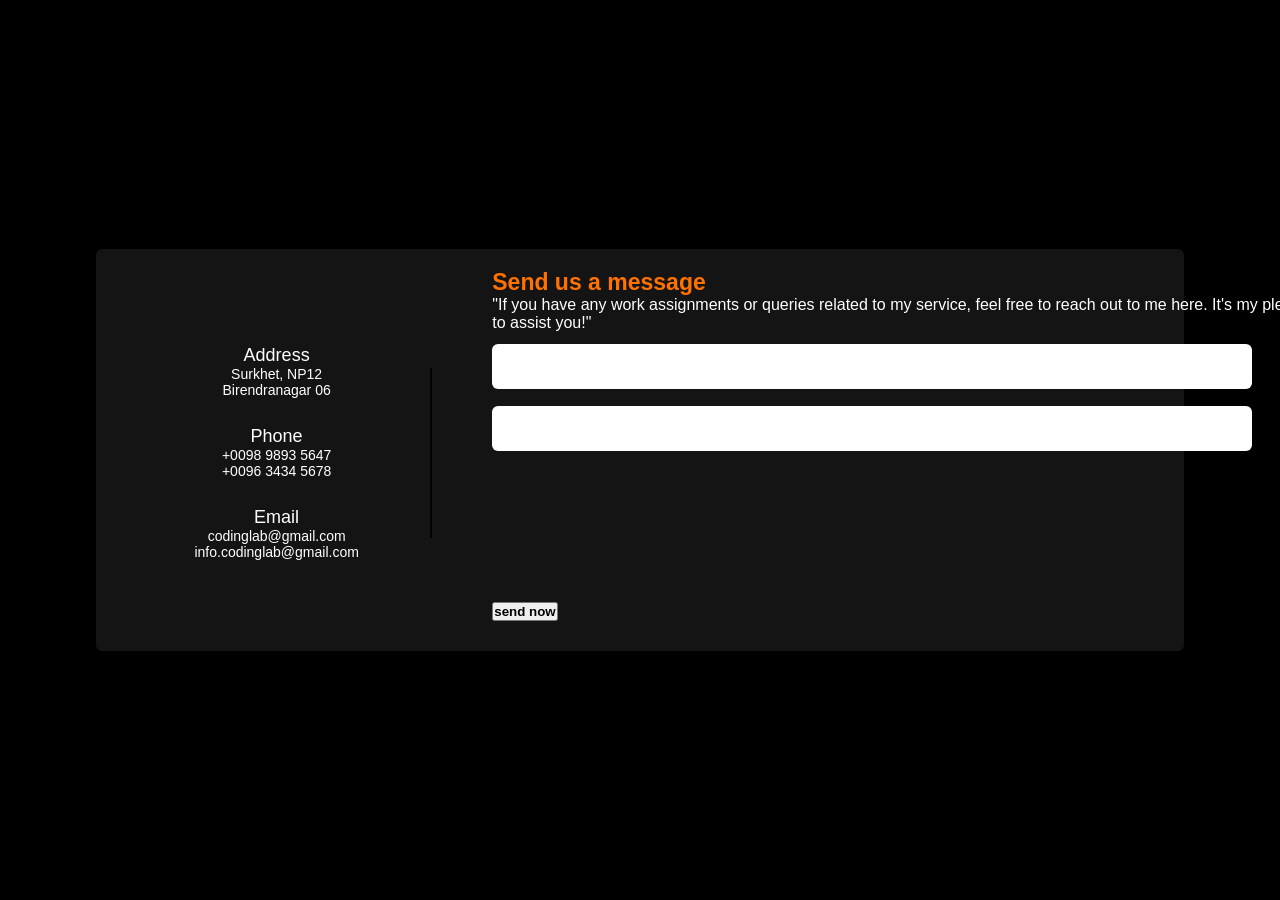
==== contactus.html @ 9797eff3 "initial commit" ====
<!DOCTYPE html>
<!-- Created By CodingLab - www.codinglabweb.com -->
<html lang="en" dir="ltr">
  <head>
    <meta charset="UTF-8">
    <title> Responsive Contact Us Form  | CodingLab </title>
    <link rel="stylesheet" href="style.css">
    <!-- Fontawesome CDN Link -->
    <link rel="stylesheet" href="contactus.css"/>
     <meta name="viewport" content="width=device-width, initial-scale=1.0">
   </head>
<body>
  <div class="container">
    <div class="content">
      <div class="left-side">
        <div class="address details">
          <i class="fas fa-map-marker-alt"></i>
          <div class="topic">Address</div>
          <div class="text-one">Surkhet, NP12</div>
          <div class="text-two">Birendranagar 06</div>
        </div>
        <div class="phone details">
          <i class="fas fa-phone-alt"></i>
          <div class="topic">Phone</div>
          <div class="text-one">+0098 9893 5647</div>
          <div class="text-two">+0096 3434 5678</div>
        </div>
        <div class="email details">
          <i class="fas fa-envelope"></i>
          <div class="topic">Email</div>
          <div class="text-one">codinglab@gmail.com</div>
          <div class="text-two">info.codinglab@gmail.com</div>
        </div>
      </div>
      <div class="right-side">
        <div class="topic-text">Send us a message</div>
        <p>"If you have any work assignments or queries related to my service, feel free to reach out to me here. It's my pleasure to assist you!"</p>
      <form action="contactus.php" methode="post" >
        <div class="input-box">
          <input  type="text" placeholder="Enter your name" name="anyquestion">
        </div>
        <div class="input-box">
          <input  type="text" placeholder=" Enter your email" name="anyquestion1" >
        </div>
        <div class="input-box message-box">
          
        </div>
        <div class="button">
        <button type="submit" class="registerbtn"><strong>send now</strong></button>
        </div>
      </form>
    </div>
    </div>
  </div>
</body>
</html>
---- style.css ----
*{
    margin: 0;
    padding: 0;
}


.main{
width: 100;
background: linear-gradient(to  top, rgb(0,0,0,0.5)50%,rgb(0,0,0,0.5)50%),url(baground1.jpg);
background-position : center;
background-size: cover;
height: 109vh;
}

.navbar{
    width: 1200px;
    height: 75px;
    margin: auto;
}

.icon{
    width: 200px;
    float: left;
    height: 70px;
}

.logo{
    color: #ff7200;
    font-size: 35px;
    font-family: Arial, Helvetica, sans-serif;
    padding-left: 20px;
    float: left;
    padding-top: 10px;

}

/* menue css  */
.menu{
    width: 400px;
    float: left;
    height: 70px;
}

ul{
    float: left;
    display: flex;
    justify-content: center;
    align-items: center;
}
ul li{
 list-style: none;
 margin-left: 62px;
 margin-top: 27px;
 font-size: 14px;
}

ul li a{
 text-decoration: none;
 color: #fff;
 font-family: Arial;
 font-weight: bold;
 transition: 0.4s ease-in-out;
}
ul li a:hover{
    color: #ff7200;
}

/* search bar css */

.search{
    width: 330px;
    float: left;
    margin-left: 270px;

}

.srch{
    font-family: 'Times New Roman';
    width: 200;
    height: 40px;
    background: transparent;
    border: 1px solid #ff7200;
    margin-top: 13px;
    color: #fff;
    border-right: none;
    font-size: 16px;
    float: left;
    padding: 10px;
    border-bottom-left-radius: 5px;
    border-top-left-radius: 5px;
}
.btn{
    width: 100px;
    height: 40px;
    background: #ff7200;
    border: 2px solid #ff7200;
    margin-top: 13px;
    color: #fff;
    font-size: 15px;
    border-bottom-right-radius: 5px;
    border-bottom-right-radius: 5px;
}
.btn:focus{
    outline: none;

}

.srch:focus{
    outline: none;
}

.content{
    width: 1200px;
    height: auto;
    margin: auto;
    color: #fff;
    position: relative;
}

.content.par{
    padding-left: 20px;
    padding-bottom: 25px;
    font-family: Arial;
    letter-spacing: 1.2px;
    line-height: 30px;
}
.content h1{
    font-family: 'Times New Roman';
    font-size: 50px;
    padding-left: 20px;
    margin-top: 15%;
    letter-spacing: 2px;
}

.content .cn{
    width: 160px;
    height: 40px;
    background: #ff7200;
    border: none;
    margin-bottom: 10px;
    margin-left: 20px;
    font-size: 18px;
    border-radius: 10px;
    cursor: pointer;
    transition: .4s ease;
    margin-top: 15px;
}

.content .cn a{
    text-decoration: none;
    color: #000;
    transition: .3s ease;

}

.cn:hover{
    background-color: #fff;

}

.content span{
    color: #ff7200;
    font-size: 60px;
}
.form{
    width: 250px;
    height: 380px;
    background: linear-gradient(to top, rgba(0,0,0,0.8)50%,rgba(0,0,0,0.8)50%);
    position: absolute;
    top: -20px;
    left: 950px;
    border-radius: 10px;
    padding: 25px;


}

.form h2{
    width: 220px;
    font-family: sans-serif;
    text-align: center;
    color: #ff7200;
    font-size: 22px;
    background-color: #fff;
    border-radius: 10px;
    margin: 2px;
    padding: 8px;

}

.form input{
    width: 240px;
    height: 35px;
    background: transparent;
    border-bottom: 1px solid #ff7200;
    border-top: none;
    border-right: none;
    border-left: none;
    color: #fff;
    font-size: 15px;
    letter-spacing: 1px;
    margin-top: 30px;
    font-family: sans-serif;

}

.form input:focus{
    outline: none;
}
::placeholder{
    color: #fff;
    font-family: Arial;

}

.btnn{
    width: 240px;
    height: 40px;
    background: #ff7200;
    border: none;
    margin-top: 30px;
    font-size: 18px;
    border-radius: 10px;
    cursor: pointer;
    color: #fff;
    transition: 0.4s ease;

}

.btnn:hover{
    background: #fff;
    color: #ff7200;

}

.btnn a{
    text-decoration: none;
    color: #000;
    font-weight: bold;
}
.form .link{
    font-family: Arial, Helvetica, sans-serif;
    font-size: 17px;
    padding-top: 20px;
    text-align: center;

}
.form .link a{
    text-decoration: none;
    color: #ff7200;

}

.liw{
    padding-top: 15px;
    padding-bottom: 10px;
    text-align: center;
}

.icons a{
    text-decoration: none;
    color: #fff;
    
}

.icons ion-icon{
    color: #fff;
    font-size: 30px;
    padding-left: 25px;
    padding-top: 6px;
    transition: 0.3s ease;


}

.icons ion-icon:hover{
   color: #ff7200;
}
---- contactus.css ----
/* Google Font CDN Link */
/* @import url('https://fonts.googleapis.com/css2?family=Poppins:wght@200;300;400;500;600;700&display=swap');*/
*{ 
  margin: 0;
  padding: 0;
  box-sizing: border-box;
  font-family: "Poppins" , sans-serif;
}
body{
  min-height: 100vh;
  width: 100%;
  background: #000;
  display: flex;
  align-items: center;
  justify-content: center;
}
.container{
  width: 85%;
  background: #151414;
  border-radius: 6px;
  padding: 20px 60px 30px 40px;
  box-shadow: 0 5px 10px rgba(0, 0, 0, 0.2);
}
.container .content{
  display: flex;
  align-items: center;
  justify-content: space-between;
}
.container .content .left-side{
  width: 25%;
  height: 100%;
  display: flex;
  flex-direction: column;
  align-items: center;
  justify-content: center;
  margin-top: 15px;
  position: relative;
}
.content .left-side::before{
  content: '';
  position: absolute;
  height: 70%;
  width: 2px;
  right: -15px;
  top: 50%;
  transform: translateY(-50%);
  background: #000;
}
.content .left-side .details{
  margin: 14px;
  text-align: center;
}
.content .left-side .details i{
  font-size: 30px;
  color: #ff7200;
  margin-bottom: 10px;
}
.content .left-side .details .topic{
  font-size: 18px;
  font-weight: 500;
}
.content .left-side .details .text-one,
.content .left-side .details .text-two{
  font-size: 14px;
  color: #fff;
}
.container .content .right-side{
  width: 75%;
  margin-left: 75px;
}
.content .right-side .topic-text{
  font-size: 23px;
  font-weight: 600;
  color: #ff7200;
}
.right-side .input-box{
  height: 50px;
  width: 100%;
  margin: 12px 0;
}
.right-side .input-box input,
.right-side .input-box textarea{
  height: 90%;
  width: 90%;
  border: none;
  outline: none;
  font-size: 16px;
  background: #000;
  border-radius: 6px;
  padding: 0 15px;
  resize: none;
  background-color:  #fff;

 
}
.right-side .message-box{
  min-height: 110px;
}
.right-side .input-box textarea{
  padding-top: 6px;
  
 
}
.right-side .button{
  display: inline-block;
  margin-top: 12px;
}
.right-side .button input[type="button"]{
  color: #000;
  font-size: 25px;
  outline: none;
  border: none;
  padding: 8px 16px;
  border-radius: 6px;
  background: #ff7200;
  cursor: pointer;
  transition: all 0.3s ease;
}
.button input[type="button"]:hover{
  background: #fff;
}

@media (max-width: 950px) {
  .container{
    width: 90%;
    padding: 30px 40px 40px 35px ;
  }
  .container .content .right-side{
   width: 75%;
   margin-left: 55px;
}
}
@media (max-width: 820px) {
  .container{
    margin: 40px 0;
    height: 100%;
  }
  .container .content{
    flex-direction: column-reverse;
  }
 .container .content .left-side{
   width: 100%;
   flex-direction: row;
   margin-top: 40px;
   justify-content: center;
   flex-wrap: wrap;
 }
 .container .content .left-side::before{
   display: none;
 }
 .container .content .right-side{
   width: 100%;
   margin-left: 0;
 }
}
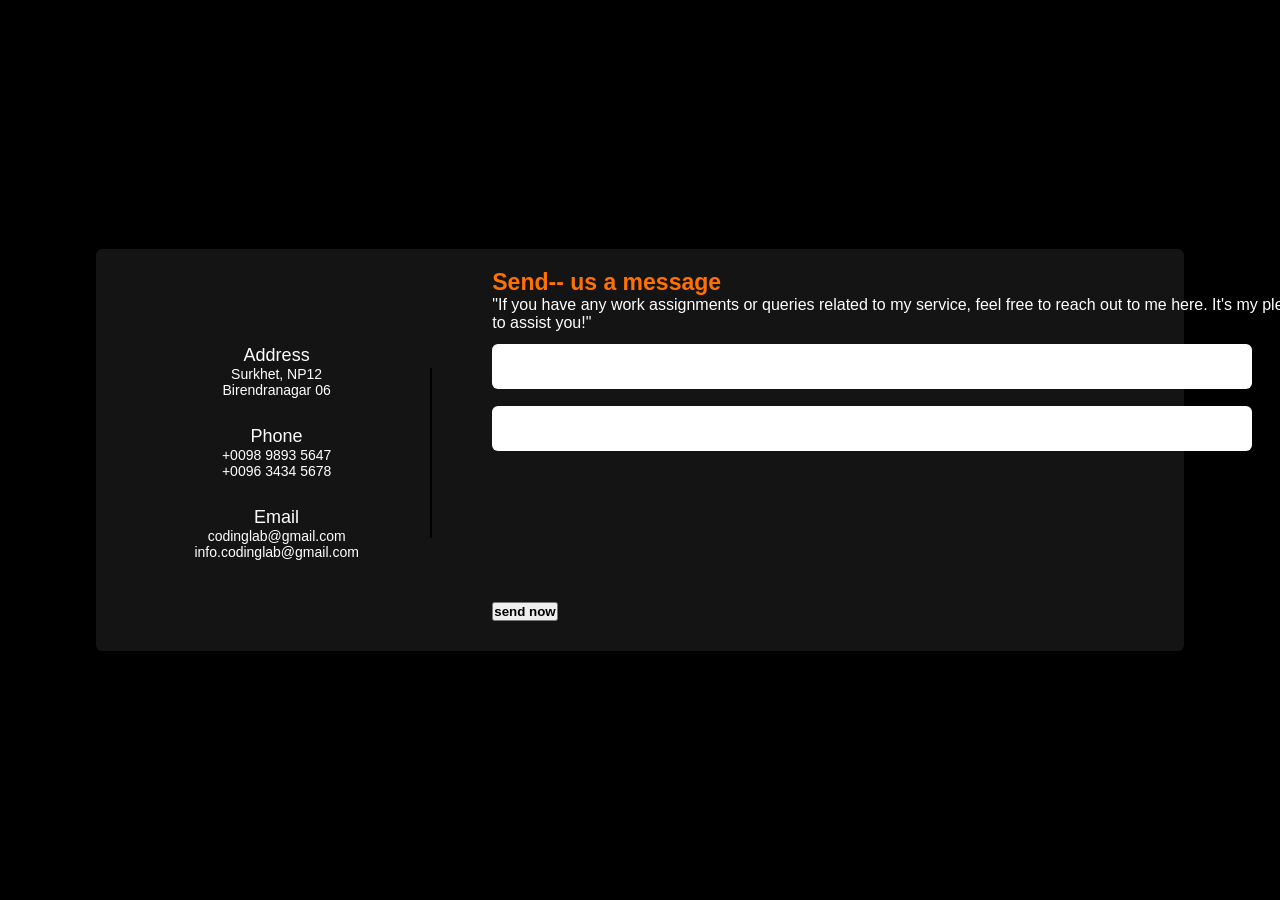
==== commit 588fd93a: "fix" ====
--- a/contactus.html
+++ b/contactus.html
@@ -33,7 +33,7 @@
         </div>
       </div>
       <div class="right-side">
-        <div class="topic-text">Send us a message</div>
+        <div class="topic-text">Send-- us a message</div>
         <p>"If you have any work assignments or queries related to my service, feel free to reach out to me here. It's my pleasure to assist you!"</p>
       <form action="contactus.php" methode="post" >
         <div class="input-box">
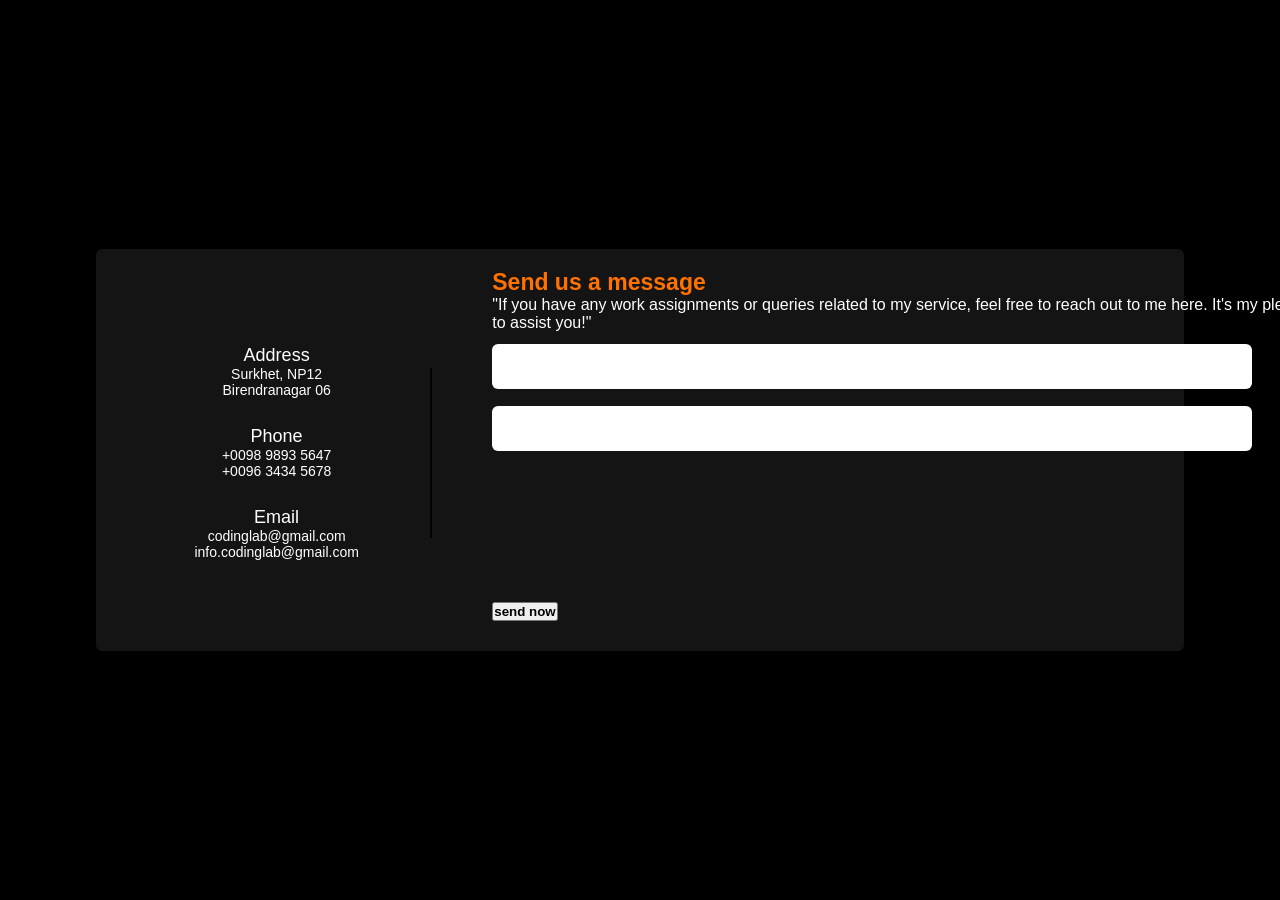
==== commit 0979bda4: "j" ====
--- a/contactus.html
+++ b/contactus.html
@@ -33,7 +33,7 @@
         </div>
       </div>
       <div class="right-side">
-        <div class="topic-text">Send-- us a message</div>
+        <div class="topic-text">Send us a message</div>
         <p>"If you have any work assignments or queries related to my service, feel free to reach out to me here. It's my pleasure to assist you!"</p>
       <form action="contactus.php" methode="post" >
         <div class="input-box">
